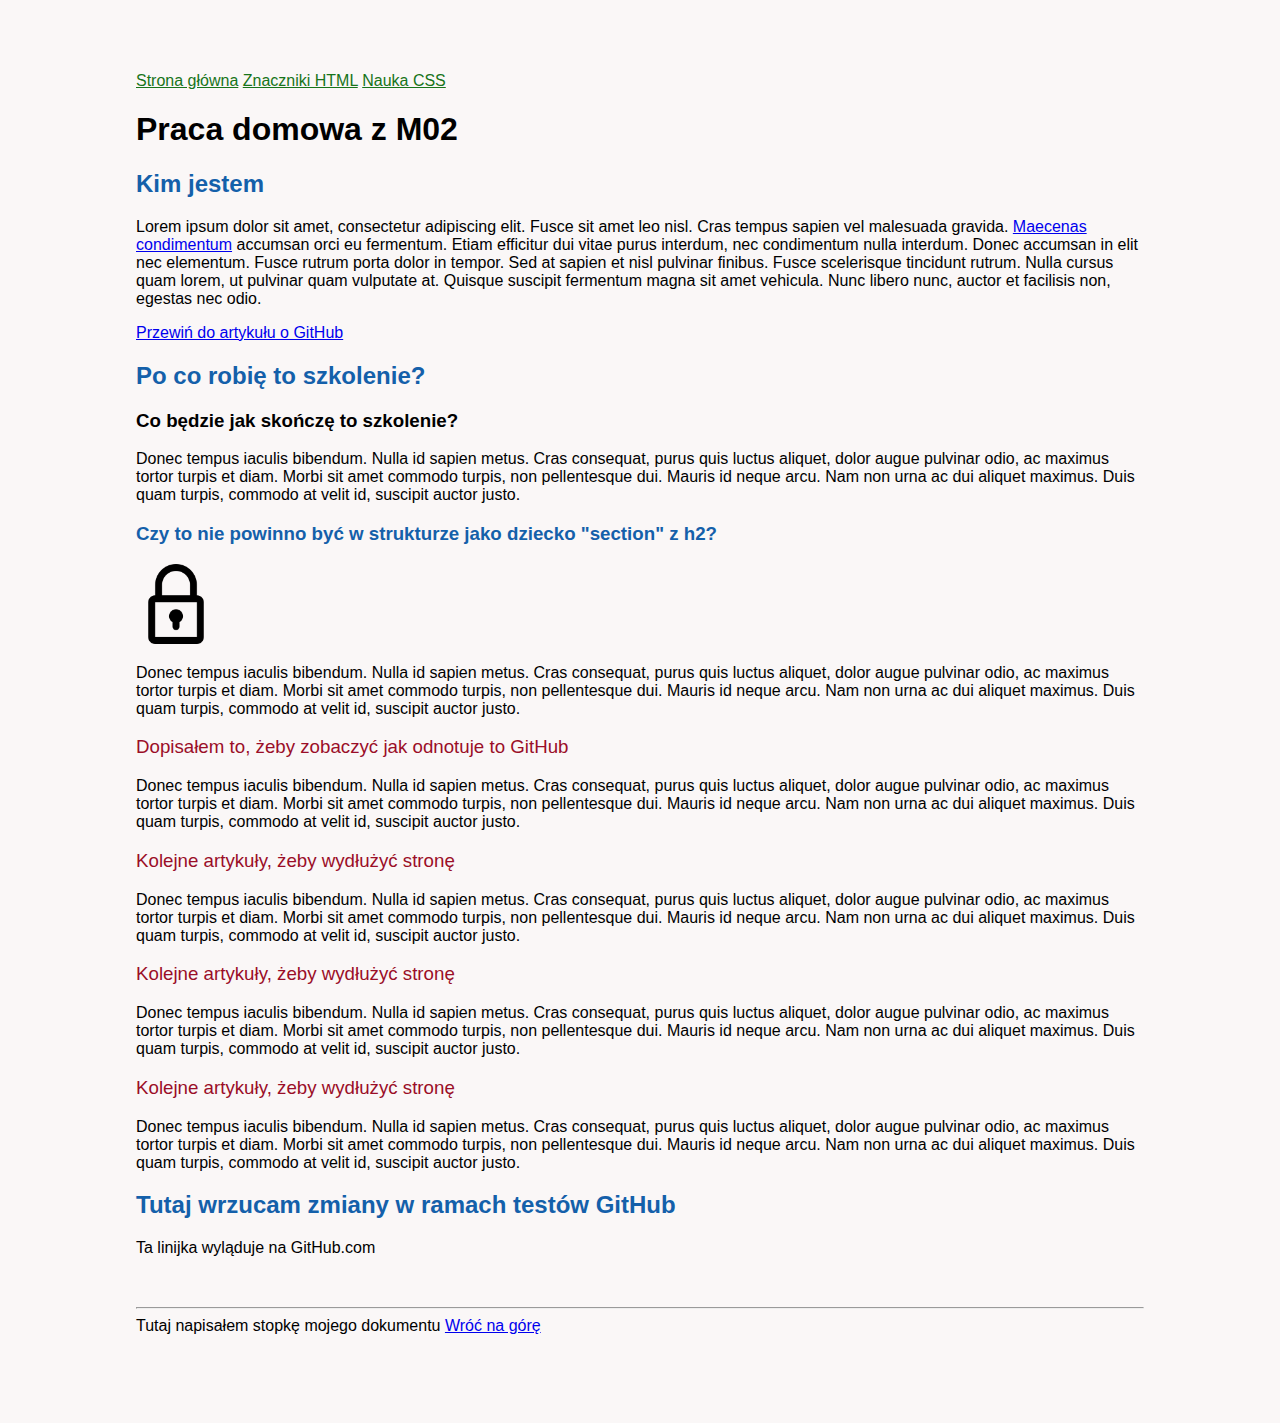
==== index.html @ 257d6046 "added notes on css page" ====
<!DOCTYPE html>
<html lang="PL">

<head>
	<meta charset="UTF-8">
	<meta name="viewport" content="width=device-width, initial-scale=1.0">
	<title>TMIS Ćwiczenia WTF 2023</title>
	<link href="style.css" rel="stylesheet" type="text/css">
</head>

<body>
	<header>
		<nav class="main-nav">
			<a href="index.html">Strona główna</a>
			<a href="nauka-html.html">Znaczniki HTML</a>
			<a href="nauka-css.html">Nauka CSS</a>
		</nav>
	</header>
	<main class="main-content">
		<header id="top">
			<h1>Praca domowa z M02</h1>
		</header>
		<section>
			<h2 class="header-2">Kim jestem</h2>
			<p>
				Lorem ipsum dolor sit amet, consectetur adipiscing elit. Fusce sit amet leo nisl. Cras tempus sapien vel
				malesuada gravida. <a href="https://www.google.pl" target="_blank">Maecenas condimentum</a> accumsan
				orci eu fermentum. Etiam efficitur dui vitae purus
				interdum,
				nec condimentum nulla interdum. Donec accumsan in elit nec elementum. Fusce rutrum porta dolor in
				tempor. Sed at
				sapien et nisl pulvinar finibus. Fusce scelerisque tincidunt rutrum. Nulla cursus quam lorem, ut
				pulvinar quam
				vulputate at. Quisque suscipit fermentum magna sit amet vehicula. Nunc libero nunc, auctor et facilisis
				non,
				egestas nec odio.
			</p>
			<p>
				<a href="#gitHub">Przewiń do artykułu o GitHub</a>
			</p>
		</section>
		<section>
			<h2 class="header-2">Po co robię to szkolenie?</h2>
			<article>
				<h3>Co będzie jak skończę to szkolenie?</h3>
				<p>
					Donec tempus iaculis bibendum. Nulla id sapien metus. Cras consequat, purus quis luctus aliquet,
					dolor augue
					pulvinar odio, ac maximus tortor turpis et diam. Morbi sit amet commodo turpis, non pellentesque
					dui. Mauris
					id neque arcu. Nam non urna ac dui aliquet maximus. Duis quam turpis, commodo at velit id, suscipit
					auctor
					justo.
				</p>
			</article>
			<article>
				<h3 class="header-2">Czy to nie powinno być w strukturze jako dziecko "section" z h2?</h3>
				<img src="Lock_icon.png" alt="kłódka" height="80px">
				<p>
					Donec tempus iaculis bibendum. Nulla id sapien metus. Cras consequat, purus quis luctus aliquet,
					dolor augue
					pulvinar odio, ac maximus tortor turpis et diam. Morbi sit amet commodo turpis, non pellentesque
					dui. Mauris
					id neque arcu. Nam non urna ac dui aliquet maximus. Duis quam turpis, commodo at velit id, suscipit
					auctor
					justo.
				</p>
			</article>
			<article id="gitHub">
				<h3 class="header-3">Dopisałem to, żeby zobaczyć jak odnotuje to GitHub</h3>
				<p>
					Donec tempus iaculis bibendum. Nulla id sapien metus. Cras consequat, purus quis luctus aliquet,
					dolor augue
					pulvinar odio, ac maximus tortor turpis et diam. Morbi sit amet commodo turpis, non pellentesque
					dui. Mauris
					id neque arcu. Nam non urna ac dui aliquet maximus. Duis quam turpis, commodo at velit id, suscipit
					auctor
					justo.
				</p>
			</article>
			<article>
				<h3 class="header-3">Kolejne artykuły, żeby wydłużyć stronę</h3>
				<p>
					Donec tempus iaculis bibendum. Nulla id sapien metus. Cras consequat, purus quis luctus aliquet,
					dolor augue
					pulvinar odio, ac maximus tortor turpis et diam. Morbi sit amet commodo turpis, non pellentesque
					dui. Mauris
					id neque arcu. Nam non urna ac dui aliquet maximus. Duis quam turpis, commodo at velit id, suscipit
					auctor
					justo.
				</p>
			</article>
			<article>
				<h3 class="header-3">Kolejne artykuły, żeby wydłużyć stronę</h3>
				<p>
					Donec tempus iaculis bibendum. Nulla id sapien metus. Cras consequat, purus quis luctus aliquet,
					dolor augue
					pulvinar odio, ac maximus tortor turpis et diam. Morbi sit amet commodo turpis, non pellentesque
					dui. Mauris
					id neque arcu. Nam non urna ac dui aliquet maximus. Duis quam turpis, commodo at velit id, suscipit
					auctor
					justo.
				</p>
			</article>
			<article>
				<h3 class="header-3">Kolejne artykuły, żeby wydłużyć stronę</h3>
				<p>
					Donec tempus iaculis bibendum. Nulla id sapien metus. Cras consequat, purus quis luctus aliquet,
					dolor augue
					pulvinar odio, ac maximus tortor turpis et diam. Morbi sit amet commodo turpis, non pellentesque
					dui. Mauris
					id neque arcu. Nam non urna ac dui aliquet maximus. Duis quam turpis, commodo at velit id, suscipit
					auctor
					justo.
				</p>
			</article>
			<section>
				<h2 class="header-2">Tutaj wrzucam zmiany w ramach testów GitHub</h2>
				<p>
					Ta linijka wyląduje na GitHub.com
				</p>
			</section>
		</section>
	</main>
	<footer>
		<p><br><hr>Tutaj napisałem stopkę mojego dokumentu <a href="#top">Wróć na górę</a></p>
	</footer>
	<script>
		console.log('Witaj internauto! ;) To jest strona główna')
	</script>
</body>

</html>
---- style.css ----
body {
    background-color: #faf7f7;
    padding: 5% 10%;
    font-family: 'Segoe UI', Tahoma, Geneva, Verdana, sans-serif;
}

.topic-header {
    font-weight: bold;
    font-size: 1.1em;
    color: #1460AA;
}

.header-2 {
    color: #1460AA;
    font-weight: 700;
}

.header-3 {
    color: #9a0e28;
    font-weight: 500;
}

.main-nav a {
    color: rgb(23, 116, 26);
}
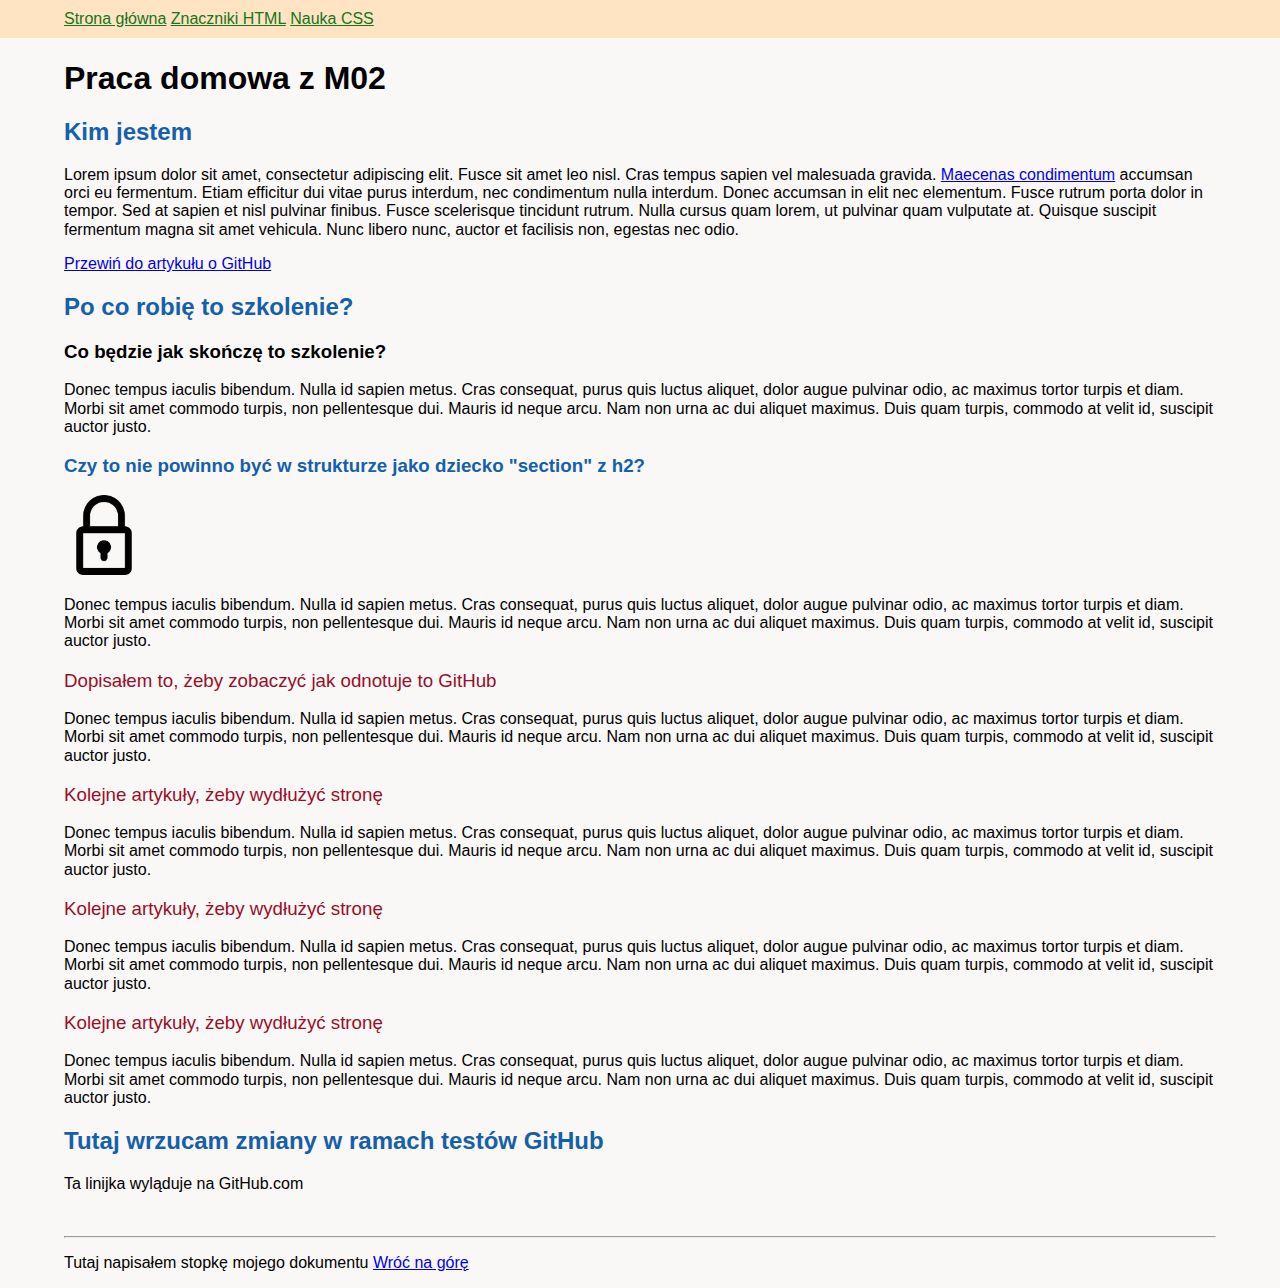
==== commit 88875070: "added normalize css file" ====
--- a/index.html
+++ b/index.html
@@ -6,18 +6,19 @@
 	<meta name="viewport" content="width=device-width, initial-scale=1.0">
 	<title>TMIS Ćwiczenia WTF 2023</title>
 	<link href="style.css" rel="stylesheet" type="text/css">
+	<link href="normalize.css" rel="stylesheet" type="text/css">
 </head>
 
 <body>
 	<header>
-		<nav class="main-nav">
+		<nav class="main-nav" id="top">
 			<a href="index.html">Strona główna</a>
 			<a href="nauka-html.html">Znaczniki HTML</a>
 			<a href="nauka-css.html">Nauka CSS</a>
 		</nav>
 	</header>
 	<main class="main-content">
-		<header id="top">
+		<header>
 			<h1>Praca domowa z M02</h1>
 		</header>
 		<section>
@@ -55,7 +56,7 @@
 			</article>
 			<article>
 				<h3 class="header-2">Czy to nie powinno być w strukturze jako dziecko "section" z h2?</h3>
-				<img src="Lock_icon.png" alt="kłódka" height="80px">
+				<img src="Lock_icon.png" alt="kłódka" height="80">
 				<p>
 					Donec tempus iaculis bibendum. Nulla id sapien metus. Cras consequat, purus quis luctus aliquet,
 					dolor augue
@@ -123,7 +124,9 @@
 		</section>
 	</main>
 	<footer>
-		<p><br><hr>Tutaj napisałem stopkę mojego dokumentu <a href="#top">Wróć na górę</a></p>
+		<br>
+		<hr>
+		<p>Tutaj napisałem stopkę mojego dokumentu <a href="#top">Wróć na górę</a></p>
 	</footer>
 	<script>
 		console.log('Witaj internauto! ;) To jest strona główna')
--- a/style.css
+++ b/style.css
@@ -1,7 +1,21 @@
+/* normalizacja - BEGIN */
+html {
+    box-sizing: border-box;
+    }
+
+*, *:before, *:after {
+    box-sizing: inherit;
+}
+/* normalizacja - END */
+
 body {
     background-color: #faf7f7;
-    padding: 5% 10%;
     font-family: 'Segoe UI', Tahoma, Geneva, Verdana, sans-serif;
+}
+
+
+main, .main-nav, footer {
+    padding: 0 5vw;
 }
 
 .topic-header {
@@ -22,4 +36,18 @@
 
 .main-nav a {
     color: rgb(23, 116, 26);
+}
+
+.main-nav {
+    padding-top: 10px;
+    padding-bottom: 10px;
+    background-color: bisque;
+}
+
+.code {
+    font-family: 'Courier New', Courier, monospace;
+    font-size: 14px;
+    color: white;
+    background-color: black;
+    padding: 10px 0px;
 }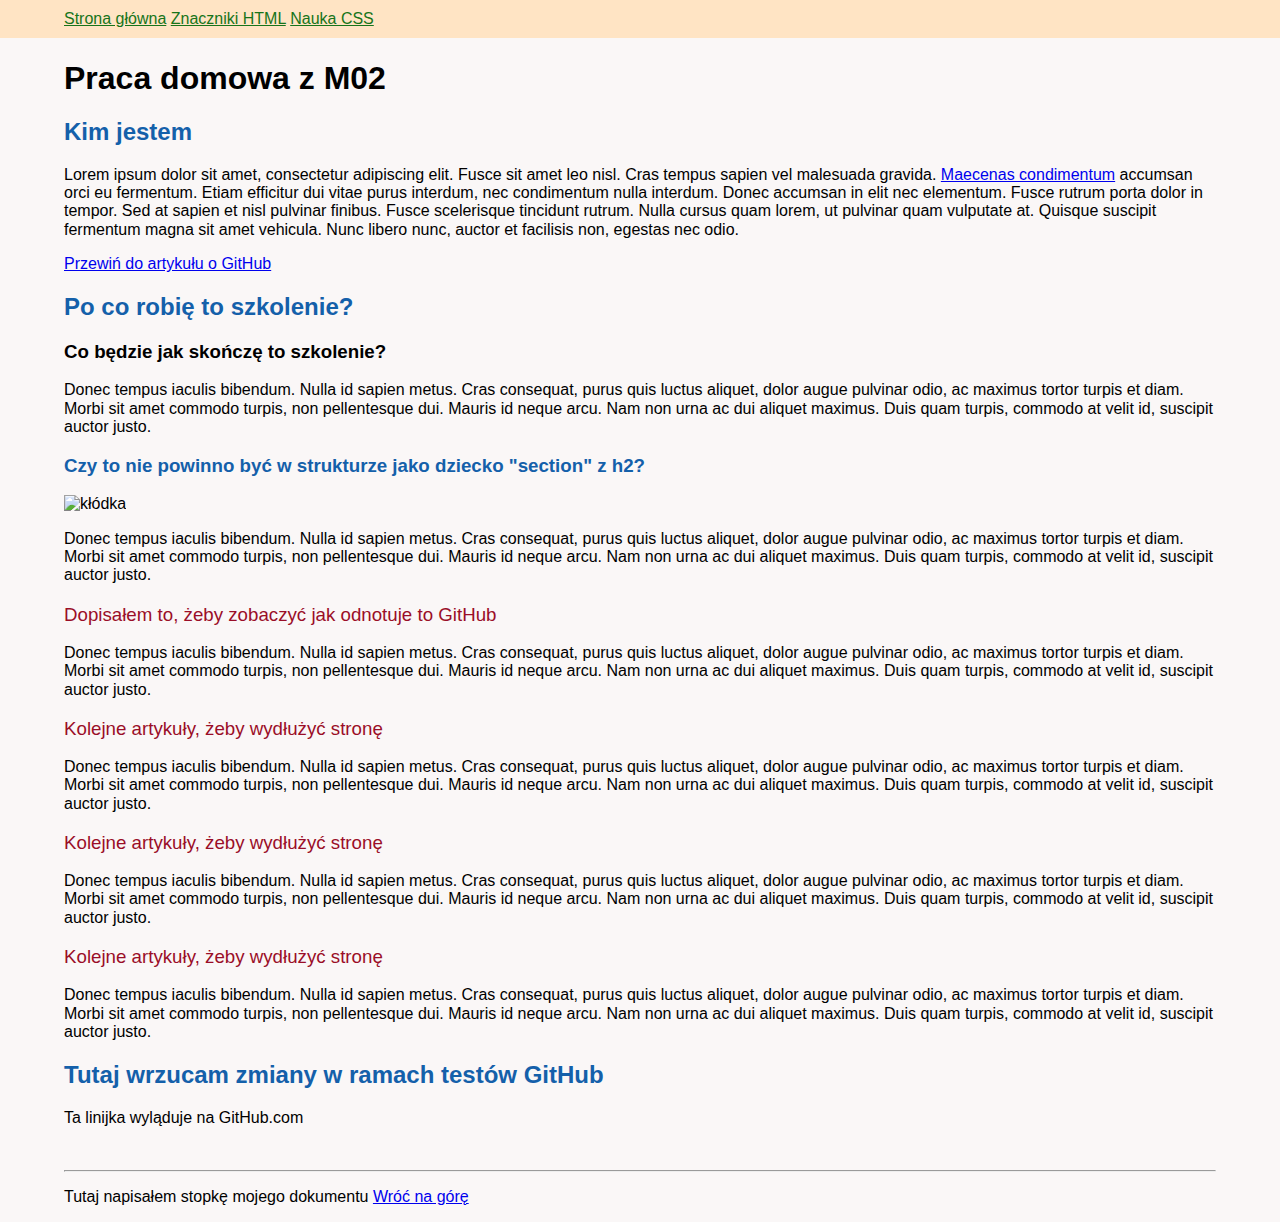
==== commit 6c39cea6: "lower vs upper case corrections" ====
--- a/index.html
+++ b/index.html
@@ -1,5 +1,5 @@
 <!DOCTYPE html>
-<html lang="PL">
+<html lang="pl">
 
 <head>
 	<meta charset="UTF-8">
@@ -56,7 +56,7 @@
 			</article>
 			<article>
 				<h3 class="header-2">Czy to nie powinno być w strukturze jako dziecko "section" z h2?</h3>
-				<img src="Lock_icon.png" alt="kłódka" height="80">
+				<img src="lock_icon.png" alt="kłódka" height="80">
 				<p>
 					Donec tempus iaculis bibendum. Nulla id sapien metus. Cras consequat, purus quis luctus aliquet,
 					dolor augue
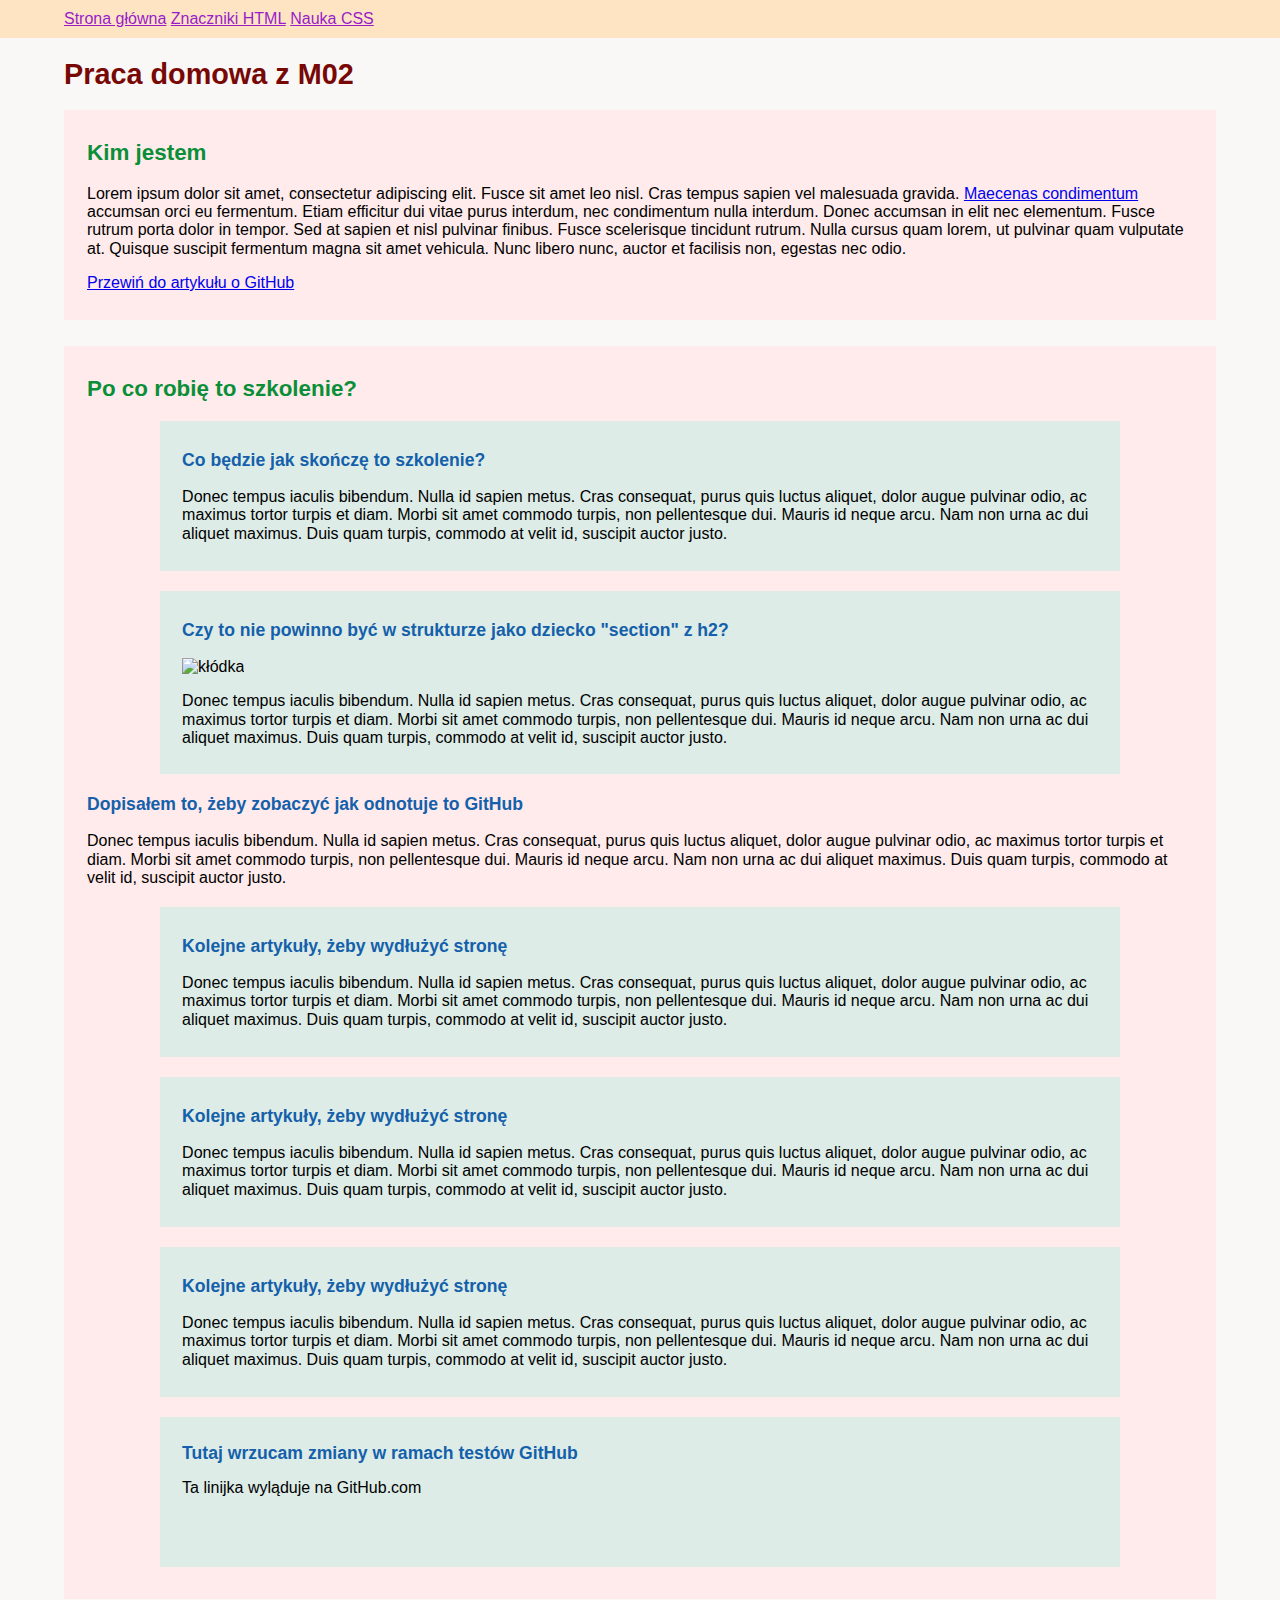
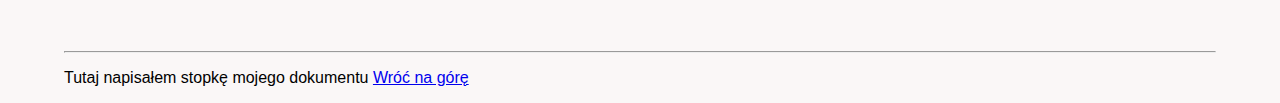
==== commit 7a28ef62: "introduced BEM class names, box model" ====
--- a/index.html
+++ b/index.html
@@ -5,24 +5,24 @@
 	<meta charset="UTF-8">
 	<meta name="viewport" content="width=device-width, initial-scale=1.0">
 	<title>TMIS Ćwiczenia WTF 2023</title>
-	<link href="style.css" rel="stylesheet" type="text/css">
-	<link href="normalize.css" rel="stylesheet" type="text/css">
+	<link href="/style.css" rel="stylesheet" type="text/css">
+	<link href="/normalize.css" rel="stylesheet" type="text/css">
 </head>
 
 <body>
 	<header>
-		<nav class="main-nav" id="top">
-			<a href="index.html">Strona główna</a>
-			<a href="nauka-html.html">Znaczniki HTML</a>
-			<a href="nauka-css.html">Nauka CSS</a>
+		<nav class="navigation main-nav" id="top">
+			<a class="navigation__link" href="index.html">Strona główna</a>
+			<a class="navigation__link" href="nauka-html.html">Znaczniki HTML</a>
+			<a class="navigation__link" href="nauka-css.html">Nauka CSS</a>
 		</nav>
 	</header>
 	<main class="main-content">
 		<header>
-			<h1>Praca domowa z M02</h1>
+			<h1 class="page-title">Praca domowa z M02</h1>
 		</header>
-		<section>
-			<h2 class="header-2">Kim jestem</h2>
+		<section class="section">
+			<h2 class="section__title">Kim jestem</h2>
 			<p>
 				Lorem ipsum dolor sit amet, consectetur adipiscing elit. Fusce sit amet leo nisl. Cras tempus sapien vel
 				malesuada gravida. <a href="https://www.google.pl" target="_blank">Maecenas condimentum</a> accumsan
@@ -40,10 +40,10 @@
 				<a href="#gitHub">Przewiń do artykułu o GitHub</a>
 			</p>
 		</section>
-		<section>
-			<h2 class="header-2">Po co robię to szkolenie?</h2>
-			<article>
-				<h3>Co będzie jak skończę to szkolenie?</h3>
+		<section class="section">
+			<h2 class="section__title">Po co robię to szkolenie?</h2>
+			<article class="article">
+				<h3 class="article__title">Co będzie jak skończę to szkolenie?</h3>
 				<p>
 					Donec tempus iaculis bibendum. Nulla id sapien metus. Cras consequat, purus quis luctus aliquet,
 					dolor augue
@@ -54,9 +54,9 @@
 					justo.
 				</p>
 			</article>
-			<article>
-				<h3 class="header-2">Czy to nie powinno być w strukturze jako dziecko "section" z h2?</h3>
-				<img src="lock_icon.png" alt="kłódka" height="80">
+			<article class="article">
+				<h3 class="article__title">Czy to nie powinno być w strukturze jako dziecko "section" z h2?</h3>
+				<img src="/lock_icon.png" alt="kłódka" height="80">
 				<p>
 					Donec tempus iaculis bibendum. Nulla id sapien metus. Cras consequat, purus quis luctus aliquet,
 					dolor augue
@@ -68,7 +68,7 @@
 				</p>
 			</article>
 			<article id="gitHub">
-				<h3 class="header-3">Dopisałem to, żeby zobaczyć jak odnotuje to GitHub</h3>
+				<h3 class="article__title">Dopisałem to, żeby zobaczyć jak odnotuje to GitHub</h3>
 				<p>
 					Donec tempus iaculis bibendum. Nulla id sapien metus. Cras consequat, purus quis luctus aliquet,
 					dolor augue
@@ -79,8 +79,8 @@
 					justo.
 				</p>
 			</article>
-			<article>
-				<h3 class="header-3">Kolejne artykuły, żeby wydłużyć stronę</h3>
+			<article class="article">
+				<h3 class="article__title">Kolejne artykuły, żeby wydłużyć stronę</h3>
 				<p>
 					Donec tempus iaculis bibendum. Nulla id sapien metus. Cras consequat, purus quis luctus aliquet,
 					dolor augue
@@ -91,8 +91,8 @@
 					justo.
 				</p>
 			</article>
-			<article>
-				<h3 class="header-3">Kolejne artykuły, żeby wydłużyć stronę</h3>
+			<article class="article">
+				<h3 class="article__title">Kolejne artykuły, żeby wydłużyć stronę</h3>
 				<p>
 					Donec tempus iaculis bibendum. Nulla id sapien metus. Cras consequat, purus quis luctus aliquet,
 					dolor augue
@@ -103,8 +103,8 @@
 					justo.
 				</p>
 			</article>
-			<article>
-				<h3 class="header-3">Kolejne artykuły, żeby wydłużyć stronę</h3>
+			<article class="article">
+				<h3 class="article__title">Kolejne artykuły, żeby wydłużyć stronę</h3>
 				<p>
 					Donec tempus iaculis bibendum. Nulla id sapien metus. Cras consequat, purus quis luctus aliquet,
 					dolor augue
@@ -115,15 +115,15 @@
 					justo.
 				</p>
 			</article>
-			<section>
-				<h2 class="header-2">Tutaj wrzucam zmiany w ramach testów GitHub</h2>
+			<article class="article">
+				<h2 class="article__title">Tutaj wrzucam zmiany w ramach testów GitHub</h2>
 				<p>
 					Ta linijka wyląduje na GitHub.com
 				</p>
-			</section>
+			</article>
 		</section>
 	</main>
-	<footer>
+	<footer class="page-footer">
 		<br>
 		<hr>
 		<p>Tutaj napisałem stopkę mojego dokumentu <a href="#top">Wróć na górę</a></p>
--- a/style.css
+++ b/style.css
@@ -1,47 +1,79 @@
 /* normalizacja - BEGIN */
 html {
     box-sizing: border-box;
-    }
+    font-size: 16px;
+    font-family: 'Segoe UI', Tahoma, Geneva, Verdana, sans-serif;
+}
 
-*, *:before, *:after {
+*,
+*:before,
+*:after {
     box-sizing: inherit;
 }
+
 /* normalizacja - END */
 
 body {
     background-color: #faf7f7;
-    font-family: 'Segoe UI', Tahoma, Geneva, Verdana, sans-serif;
 }
 
-
-main, .main-nav, footer {
+main,
+.main-nav,
+footer {
     padding: 0 5vw;
 }
 
-.topic-header {
-    font-weight: bold;
-    font-size: 1.1em;
+.page-title {
+    font-size: 1.8rem;
+    font-weight: 800;
+    color: #770804;
+}
+
+.section {
+    background-color: #ffebeb;
+    padding: 1% 2%;
+    margin-bottom: 2vw;
+    overflow: auto;
+}
+
+.section__title {
+    font-size: 1.4rem;
+    font-weight: 700;
+    color: #0a8f38;
+}
+
+.article {
+    background-color: #ddece7;
+    padding: 1% 2%;
+    margin: 20px auto;
+    display: block;
+    max-width: 75vw;
+    min-width: 200px;
+    min-height: 150px;
+}
+
+.article__title {
+    font-weight: 700;
+    font-size: 1.1rem;
     color: #1460AA;
 }
 
-.header-2 {
-    color: #1460AA;
-    font-weight: 700;
+.article__title--special {
+    color: #c6256d;
+    font-family: 'Franklin Gothic Medium', 'Arial Narrow', Arial, sans-serif;
 }
 
-.header-3 {
-    color: #9a0e28;
-    font-weight: 500;
+.navigation__link {
+    color: rgb(152, 29, 201);
 }
 
-.main-nav a {
-    color: rgb(23, 116, 26);
+.navigation {
+    background-color: bisque;
 }
 
 .main-nav {
     padding-top: 10px;
     padding-bottom: 10px;
-    background-color: bisque;
 }
 
 .code {
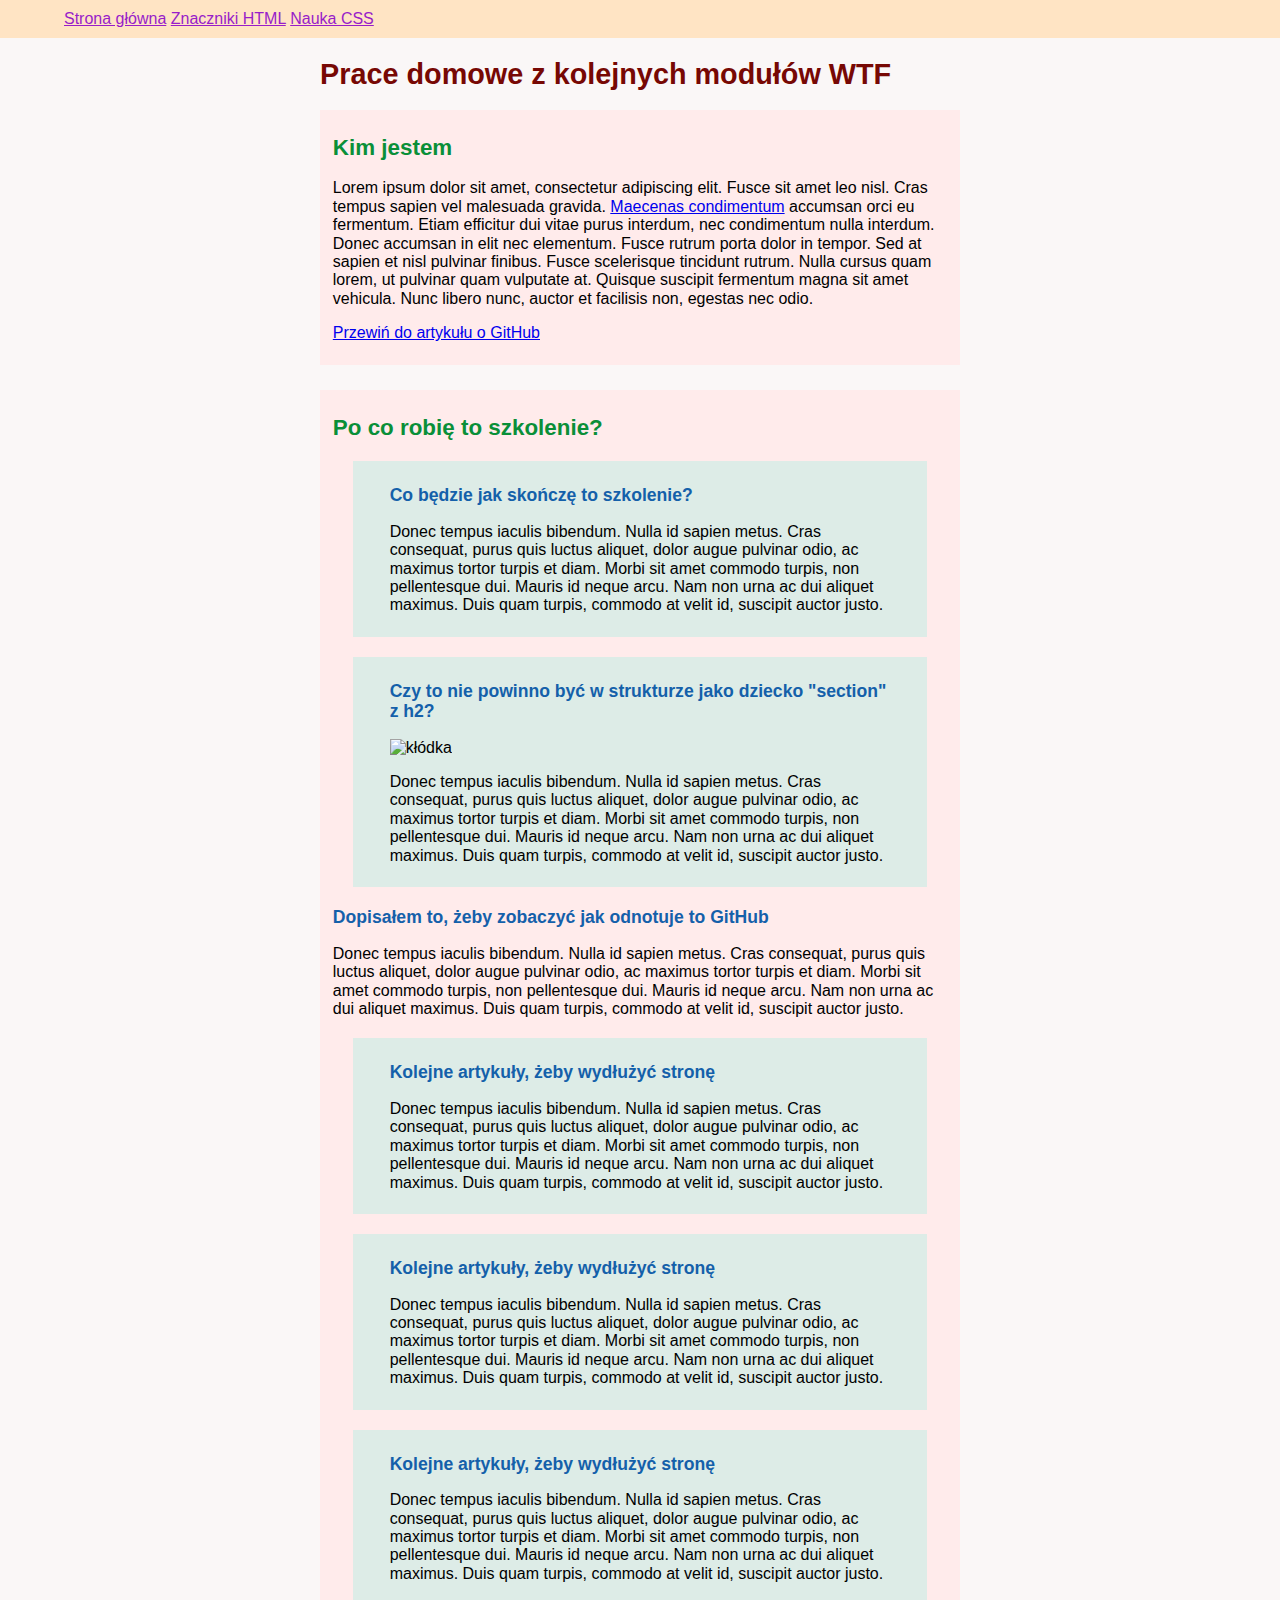
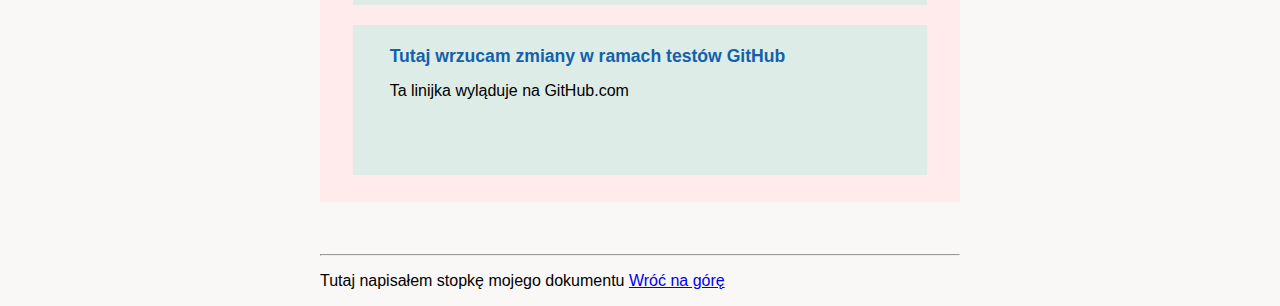
==== commit adfd9e30: "added sticky navigation, styles on content" ====
--- a/index.html
+++ b/index.html
@@ -10,8 +10,8 @@
 </head>
 
 <body>
-	<header>
-		<nav class="navigation main-nav" id="top">
+	<header class="page-header">
+		<nav class="navigation main-nav">
 			<a class="navigation__link" href="index.html">Strona główna</a>
 			<a class="navigation__link" href="nauka-html.html">Znaczniki HTML</a>
 			<a class="navigation__link" href="nauka-css.html">Nauka CSS</a>
@@ -19,7 +19,7 @@
 	</header>
 	<main class="main-content">
 		<header>
-			<h1 class="page-title">Praca domowa z M02</h1>
+			<h1 class="page-title" id="top">Prace domowe z kolejnych modułów WTF</h1>
 		</header>
 		<section class="section">
 			<h2 class="section__title">Kim jestem</h2>
@@ -128,9 +128,7 @@
 		<hr>
 		<p>Tutaj napisałem stopkę mojego dokumentu <a href="#top">Wróć na górę</a></p>
 	</footer>
-	<script>
-		console.log('Witaj internauto! ;) To jest strona główna')
-	</script>
+	<script defer src="/main.js"></script>
 </body>
 
 </html>--- a/style.css
+++ b/style.css
@@ -13,14 +13,60 @@
 
 /* normalizacja - END */
 
+.article {
+    background-color: #ddece7;
+    padding: 1% 6%;
+    margin: 20px;
+    display: block;
+    max-width: 75vw;
+    min-width: 200px;
+    min-height: 150px;
+}
+
+.article__title {
+    font-weight: 700;
+    font-size: 1.1rem;
+    color: #1460AA;
+}
+
+.article__title--special {
+    color: #c6256d;
+    font-family: 'Franklin Gothic Medium', 'Arial Narrow', Arial, sans-serif;
+}
+
 body {
     background-color: #faf7f7;
 }
 
-main,
-.main-nav,
-footer {
+.code {
+    font-family: 'Courier New', Courier, monospace;
+    font-size: 14px;
+    color: white;
+    background-color: black;
+    padding: 10px 0px;
+}
+
+main, footer {
     padding: 0 5vw;
+    max-width: 768px;
+    margin: 0 auto;
+}
+
+.main-nav {
+    padding: 10px 5vw;
+}
+
+.navigation__link {
+    color: rgb(152, 29, 201);
+}
+
+.navigation {
+    background-color: bisque;
+}
+
+.page-header {
+    position: sticky;
+    top: 0;
 }
 
 .page-title {
@@ -40,46 +86,4 @@
     font-size: 1.4rem;
     font-weight: 700;
     color: #0a8f38;
-}
-
-.article {
-    background-color: #ddece7;
-    padding: 1% 2%;
-    margin: 20px auto;
-    display: block;
-    max-width: 75vw;
-    min-width: 200px;
-    min-height: 150px;
-}
-
-.article__title {
-    font-weight: 700;
-    font-size: 1.1rem;
-    color: #1460AA;
-}
-
-.article__title--special {
-    color: #c6256d;
-    font-family: 'Franklin Gothic Medium', 'Arial Narrow', Arial, sans-serif;
-}
-
-.navigation__link {
-    color: rgb(152, 29, 201);
-}
-
-.navigation {
-    background-color: bisque;
-}
-
-.main-nav {
-    padding-top: 10px;
-    padding-bottom: 10px;
-}
-
-.code {
-    font-family: 'Courier New', Courier, monospace;
-    font-size: 14px;
-    color: white;
-    background-color: black;
-    padding: 10px 0px;
 }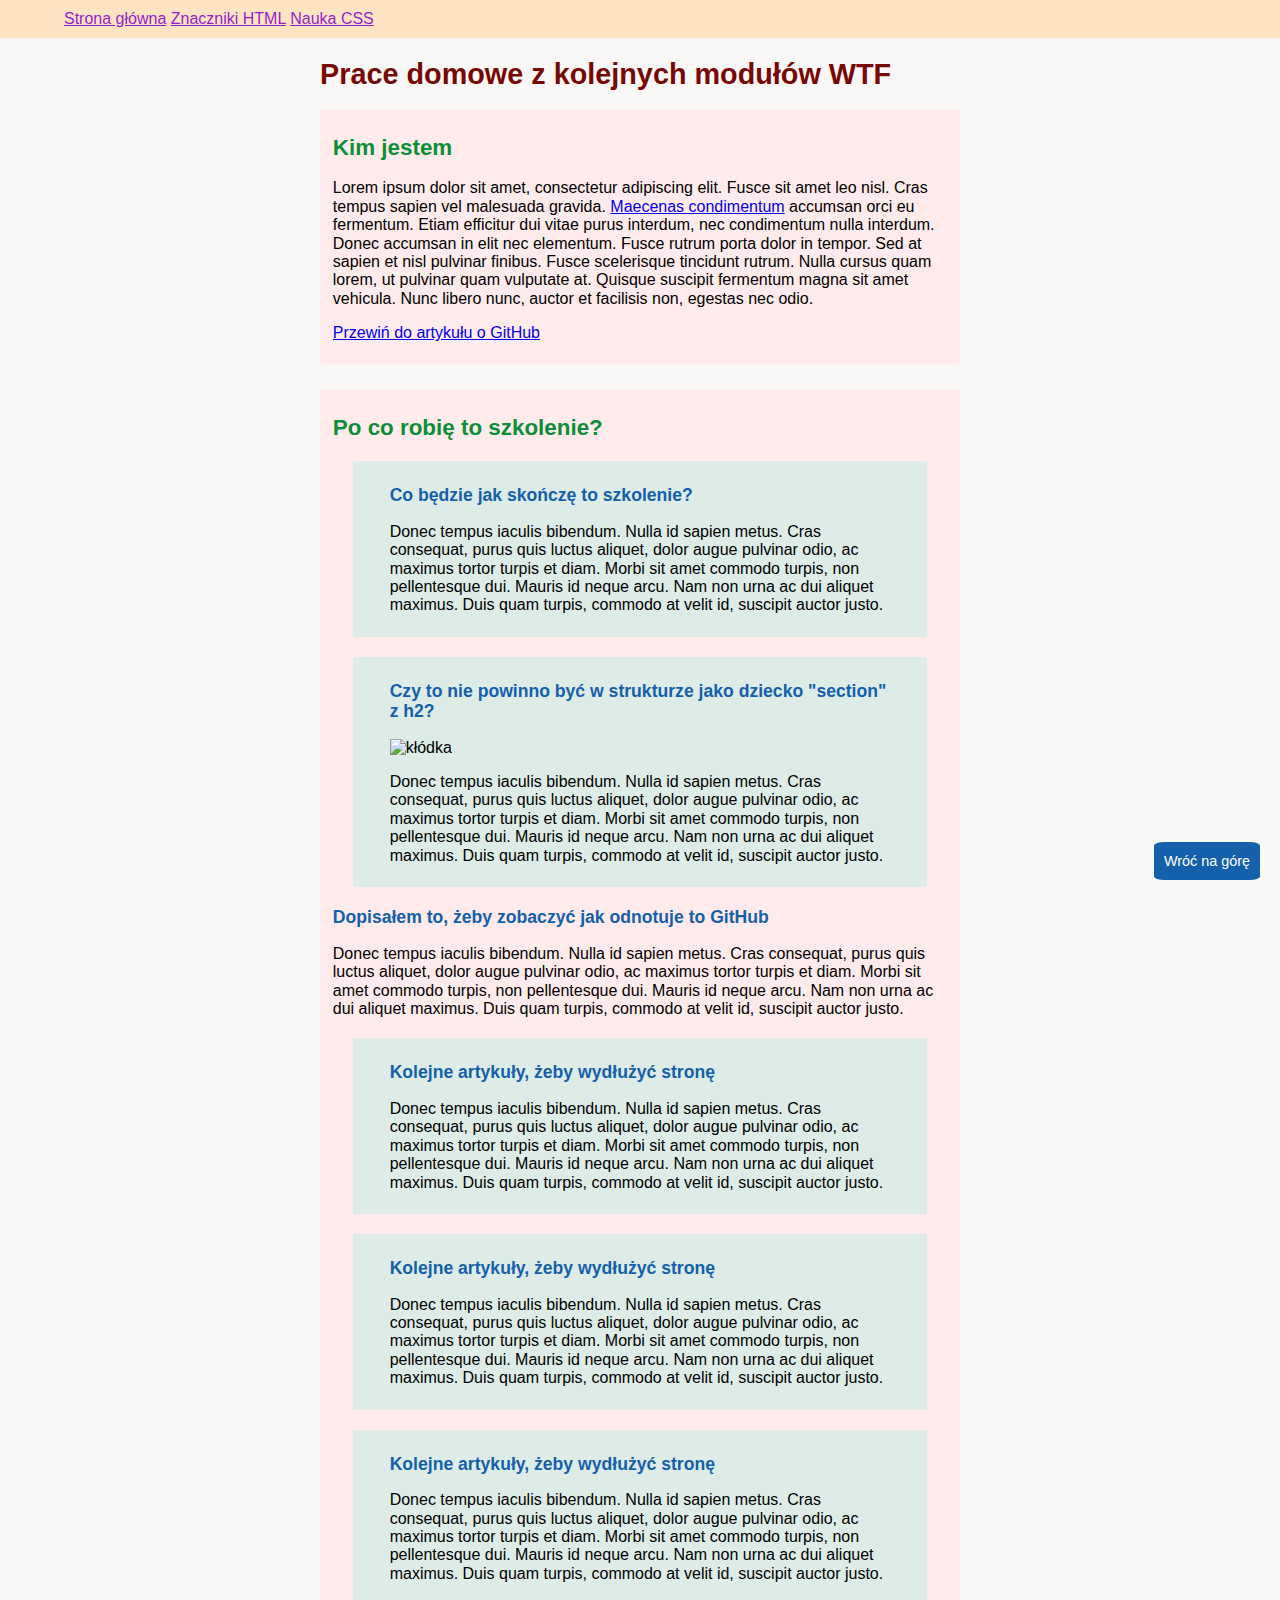
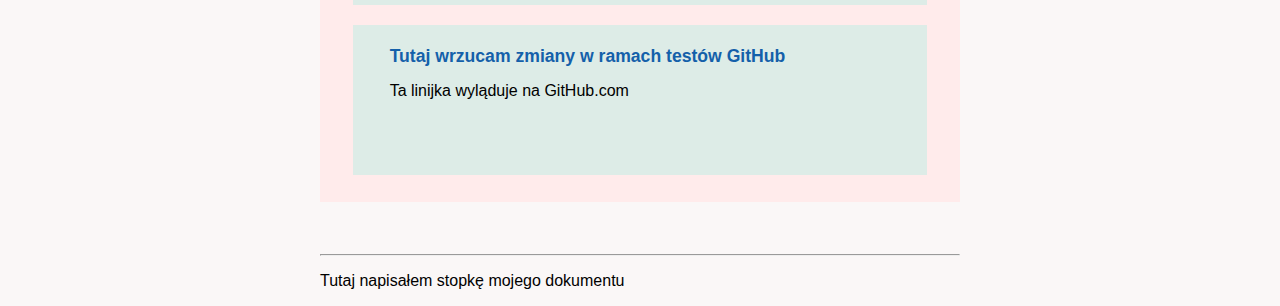
==== commit 8f776430: "changed "to top" btt to position fixed" ====
--- a/index.html
+++ b/index.html
@@ -126,8 +126,9 @@
 	<footer class="page-footer">
 		<br>
 		<hr>
-		<p>Tutaj napisałem stopkę mojego dokumentu <a href="#top">Wróć na górę</a></p>
+		<p>Tutaj napisałem stopkę mojego dokumentu</p>
 	</footer>
+	<div class="go-to-top"><a class="link" href="#top">Wróć na górę</a></div>
 	<script defer src="/main.js"></script>
 </body>
 
--- a/style.css
+++ b/style.css
@@ -46,6 +46,21 @@
     padding: 10px 0px;
 }
 
+.go-to-top {
+    position: fixed;
+    bottom: 20px;
+    right: 20px;
+    background-color: #1460AA;
+    padding: 10px 10px;
+    border-radius: 10%;
+}
+
+.go-to-top .link {
+    color: white;
+    text-decoration: none;
+    font-size: 0.9rem;
+}
+
 main, footer {
     padding: 0 5vw;
     max-width: 768px;
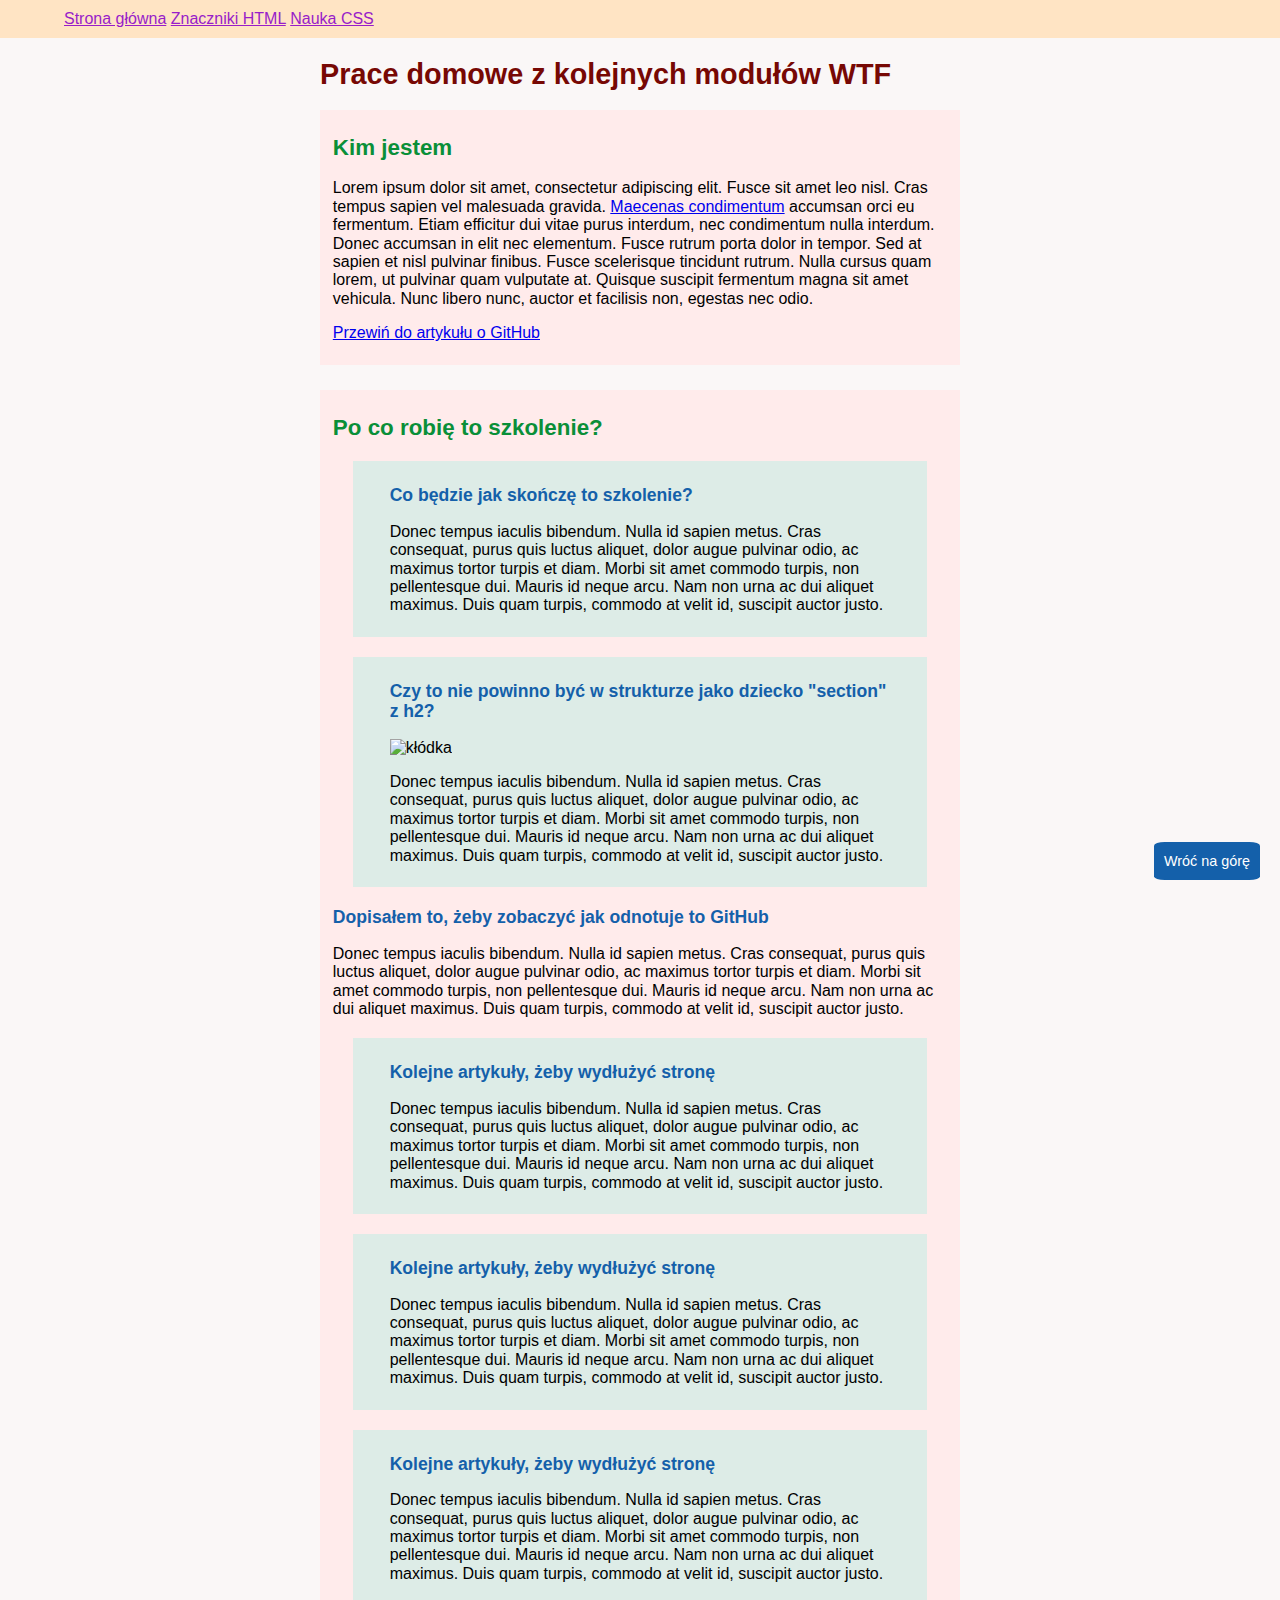
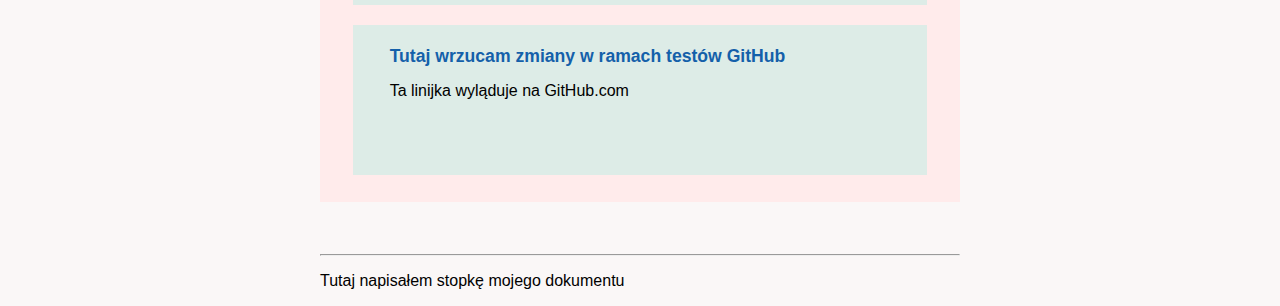
==== commit 95628a25: "new html tags (with styles)" ====
--- a/index.html
+++ b/index.html
@@ -2,134 +2,134 @@
 <html lang="pl">
 
 <head>
-	<meta charset="UTF-8">
-	<meta name="viewport" content="width=device-width, initial-scale=1.0">
-	<title>TMIS Ćwiczenia WTF 2023</title>
-	<link href="/style.css" rel="stylesheet" type="text/css">
-	<link href="/normalize.css" rel="stylesheet" type="text/css">
+   <meta charset="UTF-8">
+   <meta name="viewport" content="width=device-width, initial-scale=1.0">
+   <title>TMIS Ćwiczenia WTF 2023</title>
+   <link href="/style.css" rel="stylesheet" type="text/css">
+   <link href="/normalize.css" rel="stylesheet" type="text/css">
 </head>
 
 <body>
-	<header class="page-header">
-		<nav class="navigation main-nav">
-			<a class="navigation__link" href="index.html">Strona główna</a>
-			<a class="navigation__link" href="nauka-html.html">Znaczniki HTML</a>
-			<a class="navigation__link" href="nauka-css.html">Nauka CSS</a>
-		</nav>
-	</header>
-	<main class="main-content">
-		<header>
-			<h1 class="page-title" id="top">Prace domowe z kolejnych modułów WTF</h1>
-		</header>
-		<section class="section">
-			<h2 class="section__title">Kim jestem</h2>
-			<p>
-				Lorem ipsum dolor sit amet, consectetur adipiscing elit. Fusce sit amet leo nisl. Cras tempus sapien vel
-				malesuada gravida. <a href="https://www.google.pl" target="_blank">Maecenas condimentum</a> accumsan
-				orci eu fermentum. Etiam efficitur dui vitae purus
-				interdum,
-				nec condimentum nulla interdum. Donec accumsan in elit nec elementum. Fusce rutrum porta dolor in
-				tempor. Sed at
-				sapien et nisl pulvinar finibus. Fusce scelerisque tincidunt rutrum. Nulla cursus quam lorem, ut
-				pulvinar quam
-				vulputate at. Quisque suscipit fermentum magna sit amet vehicula. Nunc libero nunc, auctor et facilisis
-				non,
-				egestas nec odio.
-			</p>
-			<p>
-				<a href="#gitHub">Przewiń do artykułu o GitHub</a>
-			</p>
-		</section>
-		<section class="section">
-			<h2 class="section__title">Po co robię to szkolenie?</h2>
-			<article class="article">
-				<h3 class="article__title">Co będzie jak skończę to szkolenie?</h3>
-				<p>
-					Donec tempus iaculis bibendum. Nulla id sapien metus. Cras consequat, purus quis luctus aliquet,
-					dolor augue
-					pulvinar odio, ac maximus tortor turpis et diam. Morbi sit amet commodo turpis, non pellentesque
-					dui. Mauris
-					id neque arcu. Nam non urna ac dui aliquet maximus. Duis quam turpis, commodo at velit id, suscipit
-					auctor
-					justo.
-				</p>
-			</article>
-			<article class="article">
-				<h3 class="article__title">Czy to nie powinno być w strukturze jako dziecko "section" z h2?</h3>
-				<img src="/lock_icon.png" alt="kłódka" height="80">
-				<p>
-					Donec tempus iaculis bibendum. Nulla id sapien metus. Cras consequat, purus quis luctus aliquet,
-					dolor augue
-					pulvinar odio, ac maximus tortor turpis et diam. Morbi sit amet commodo turpis, non pellentesque
-					dui. Mauris
-					id neque arcu. Nam non urna ac dui aliquet maximus. Duis quam turpis, commodo at velit id, suscipit
-					auctor
-					justo.
-				</p>
-			</article>
-			<article id="gitHub">
-				<h3 class="article__title">Dopisałem to, żeby zobaczyć jak odnotuje to GitHub</h3>
-				<p>
-					Donec tempus iaculis bibendum. Nulla id sapien metus. Cras consequat, purus quis luctus aliquet,
-					dolor augue
-					pulvinar odio, ac maximus tortor turpis et diam. Morbi sit amet commodo turpis, non pellentesque
-					dui. Mauris
-					id neque arcu. Nam non urna ac dui aliquet maximus. Duis quam turpis, commodo at velit id, suscipit
-					auctor
-					justo.
-				</p>
-			</article>
-			<article class="article">
-				<h3 class="article__title">Kolejne artykuły, żeby wydłużyć stronę</h3>
-				<p>
-					Donec tempus iaculis bibendum. Nulla id sapien metus. Cras consequat, purus quis luctus aliquet,
-					dolor augue
-					pulvinar odio, ac maximus tortor turpis et diam. Morbi sit amet commodo turpis, non pellentesque
-					dui. Mauris
-					id neque arcu. Nam non urna ac dui aliquet maximus. Duis quam turpis, commodo at velit id, suscipit
-					auctor
-					justo.
-				</p>
-			</article>
-			<article class="article">
-				<h3 class="article__title">Kolejne artykuły, żeby wydłużyć stronę</h3>
-				<p>
-					Donec tempus iaculis bibendum. Nulla id sapien metus. Cras consequat, purus quis luctus aliquet,
-					dolor augue
-					pulvinar odio, ac maximus tortor turpis et diam. Morbi sit amet commodo turpis, non pellentesque
-					dui. Mauris
-					id neque arcu. Nam non urna ac dui aliquet maximus. Duis quam turpis, commodo at velit id, suscipit
-					auctor
-					justo.
-				</p>
-			</article>
-			<article class="article">
-				<h3 class="article__title">Kolejne artykuły, żeby wydłużyć stronę</h3>
-				<p>
-					Donec tempus iaculis bibendum. Nulla id sapien metus. Cras consequat, purus quis luctus aliquet,
-					dolor augue
-					pulvinar odio, ac maximus tortor turpis et diam. Morbi sit amet commodo turpis, non pellentesque
-					dui. Mauris
-					id neque arcu. Nam non urna ac dui aliquet maximus. Duis quam turpis, commodo at velit id, suscipit
-					auctor
-					justo.
-				</p>
-			</article>
-			<article class="article">
-				<h2 class="article__title">Tutaj wrzucam zmiany w ramach testów GitHub</h2>
-				<p>
-					Ta linijka wyląduje na GitHub.com
-				</p>
-			</article>
-		</section>
-	</main>
-	<footer class="page-footer">
-		<br>
-		<hr>
-		<p>Tutaj napisałem stopkę mojego dokumentu</p>
-	</footer>
-	<div class="go-to-top"><a class="link" href="#top">Wróć na górę</a></div>
-	<script defer src="/main.js"></script>
+   <header class="page-header">
+      <nav class="navigation main-nav">
+         <a class="navigation__link" href="index.html">Strona główna</a>
+         <a class="navigation__link" href="nauka-html.html">Znaczniki HTML</a>
+         <a class="navigation__link" href="nauka-css.html">Nauka CSS</a>
+      </nav>
+   </header>
+   <main class="main-content">
+      <header>
+         <h1 class="page-title" id="top">Prace domowe z kolejnych modułów WTF</h1>
+      </header>
+      <section class="section">
+         <h2 class="section__title">Kim jestem</h2>
+         <p>
+            Lorem ipsum dolor sit amet, consectetur adipiscing elit. Fusce sit amet leo nisl. Cras tempus sapien vel
+            malesuada gravida. <a href="https://www.google.pl" target="_blank">Maecenas condimentum</a> accumsan
+            orci eu fermentum. Etiam efficitur dui vitae purus
+            interdum,
+            nec condimentum nulla interdum. Donec accumsan in elit nec elementum. Fusce rutrum porta dolor in
+            tempor. Sed at
+            sapien et nisl pulvinar finibus. Fusce scelerisque tincidunt rutrum. Nulla cursus quam lorem, ut
+            pulvinar quam
+            vulputate at. Quisque suscipit fermentum magna sit amet vehicula. Nunc libero nunc, auctor et facilisis
+            non,
+            egestas nec odio.
+         </p>
+         <p>
+            <a href="#gitHub">Przewiń do artykułu o GitHub</a>
+         </p>
+      </section>
+      <section class="section">
+         <h2 class="section__title">Po co robię to szkolenie?</h2>
+         <article class="article">
+            <h3 class="article__title">Co będzie jak skończę to szkolenie?</h3>
+            <p>
+               Donec tempus iaculis bibendum. Nulla id sapien metus. Cras consequat, purus quis luctus aliquet,
+               dolor augue
+               pulvinar odio, ac maximus tortor turpis et diam. Morbi sit amet commodo turpis, non pellentesque
+               dui. Mauris
+               id neque arcu. Nam non urna ac dui aliquet maximus. Duis quam turpis, commodo at velit id, suscipit
+               auctor
+               justo.
+            </p>
+         </article>
+         <article class="article">
+            <h3 class="article__title">Czy to nie powinno być w strukturze jako dziecko "section" z h2?</h3>
+            <img src="/lock_icon.png" alt="kłódka" height="80">
+            <p>
+               Donec tempus iaculis bibendum. Nulla id sapien metus. Cras consequat, purus quis luctus aliquet,
+               dolor augue
+               pulvinar odio, ac maximus tortor turpis et diam. Morbi sit amet commodo turpis, non pellentesque
+               dui. Mauris
+               id neque arcu. Nam non urna ac dui aliquet maximus. Duis quam turpis, commodo at velit id, suscipit
+               auctor
+               justo.
+            </p>
+         </article>
+         <article id="gitHub">
+            <h3 class="article__title">Dopisałem to, żeby zobaczyć jak odnotuje to GitHub</h3>
+            <p>
+               Donec tempus iaculis bibendum. Nulla id sapien metus. Cras consequat, purus quis luctus aliquet,
+               dolor augue
+               pulvinar odio, ac maximus tortor turpis et diam. Morbi sit amet commodo turpis, non pellentesque
+               dui. Mauris
+               id neque arcu. Nam non urna ac dui aliquet maximus. Duis quam turpis, commodo at velit id, suscipit
+               auctor
+               justo.
+            </p>
+         </article>
+         <article class="article">
+            <h3 class="article__title">Kolejne artykuły, żeby wydłużyć stronę</h3>
+            <p>
+               Donec tempus iaculis bibendum. Nulla id sapien metus. Cras consequat, purus quis luctus aliquet,
+               dolor augue
+               pulvinar odio, ac maximus tortor turpis et diam. Morbi sit amet commodo turpis, non pellentesque
+               dui. Mauris
+               id neque arcu. Nam non urna ac dui aliquet maximus. Duis quam turpis, commodo at velit id, suscipit
+               auctor
+               justo.
+            </p>
+         </article>
+         <article class="article">
+            <h3 class="article__title">Kolejne artykuły, żeby wydłużyć stronę</h3>
+            <p>
+               Donec tempus iaculis bibendum. Nulla id sapien metus. Cras consequat, purus quis luctus aliquet,
+               dolor augue
+               pulvinar odio, ac maximus tortor turpis et diam. Morbi sit amet commodo turpis, non pellentesque
+               dui. Mauris
+               id neque arcu. Nam non urna ac dui aliquet maximus. Duis quam turpis, commodo at velit id, suscipit
+               auctor
+               justo.
+            </p>
+         </article>
+         <article class="article">
+            <h3 class="article__title">Kolejne artykuły, żeby wydłużyć stronę</h3>
+            <p>
+               Donec tempus iaculis bibendum. Nulla id sapien metus. Cras consequat, purus quis luctus aliquet,
+               dolor augue
+               pulvinar odio, ac maximus tortor turpis et diam. Morbi sit amet commodo turpis, non pellentesque
+               dui. Mauris
+               id neque arcu. Nam non urna ac dui aliquet maximus. Duis quam turpis, commodo at velit id, suscipit
+               auctor
+               justo.
+            </p>
+         </article>
+         <article class="article">
+            <h2 class="article__title">Tutaj wrzucam zmiany w ramach testów GitHub</h2>
+            <p>
+               Ta linijka wyląduje na GitHub.com
+            </p>
+         </article>
+      </section>
+   </main>
+   <footer class="page-footer">
+      <br>
+      <hr>
+      <p>Tutaj napisałem stopkę mojego dokumentu</p>
+   </footer>
+   <div class="go-to-top"><a class="link" href="#top">Wróć na górę</a></div>
+   <script defer src="/main.js"></script>
 </body>
 
 </html>--- a/style.css
+++ b/style.css
@@ -101,4 +101,19 @@
     font-size: 1.4rem;
     font-weight: 700;
     color: #0a8f38;
+}
+
+.table {
+    width: 100%;
+    text-align: left;
+}
+
+.table__head * {
+    font-weight: 700;
+    padding: 1.2rem 0.5rem;
+}
+
+.table__caption {
+    margin-bottom: 1.5rem;
+    font-weight: 500;
 }